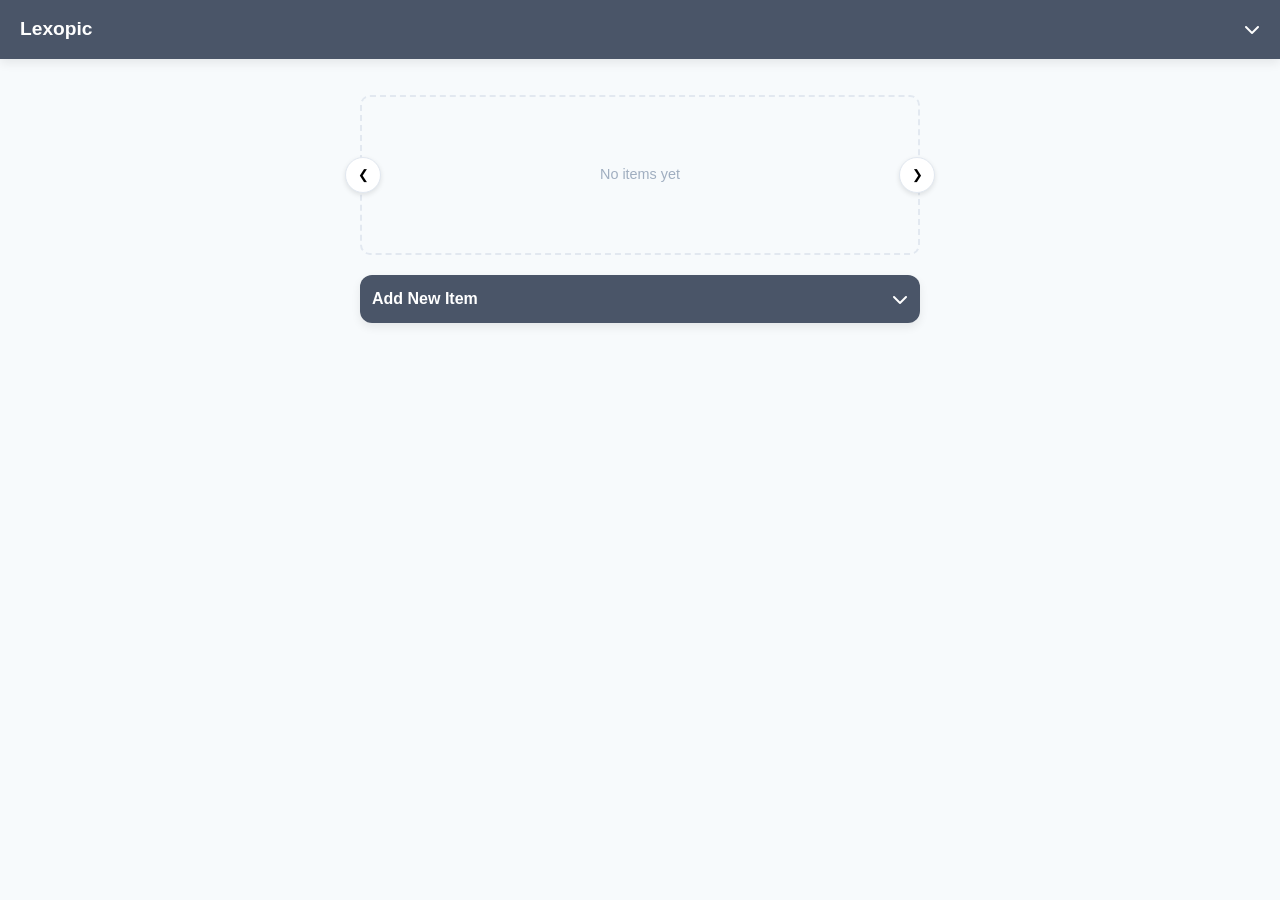
==== lexipic/index.html @ 7ff99ba2 "Add files via upload" ====
<!DOCTYPE html>
<html lang="en">

<head>
    <meta charset="UTF-8">
    <meta name="viewport" content="width=device-width, initial-scale=1.0">
    <title>Home Language Archive</title>
	<link rel="manifest" href="manifest.json">
    <link rel="shortcut icon" type="image/x-icon" href="favicon.ico">
    <link rel="stylesheet" href="style.css">
	<link rel="stylesheet" href="https://cdnjs.cloudflare.com/ajax/libs/font-awesome/6.5.1/css/all.min.css">
	<script>
    if ('serviceWorker' in navigator) {
      window.addEventListener('load', () => {
        navigator.serviceWorker.register('./sw.js', { scope: './' })
          .then(reg => console.log('SW registered!', reg))
          .catch(err => console.log('SW registration failed:', err));
        });
    }
</script>
</head>

<body>
    <div class="top-accordion">
      <div class="accordion-header" id="accordionToggle" tabindex="0">
        <h1>Lexopic</h1>
        <i class="fa-solid fa-chevron-down"></i>
      </div>
      <div class="accordion-body" id="accordionBody">
        <div class="data-controls">
          <button id="downloadBtn" class="util-btn">Save to Disk</button>
          <label class="util-btn">
            Load from Disk
            <input type="file" id="restoreInput" accept=".json" hidden>
          </label>
          <button id="clearDbBtn" class="util-btn danger">Clean Browser DB</button>
        </div>
      </div>
    </div>

    <div class="app-container">
        <div class="slider-wrapper">
          <button id="prevBtn" class="nav-btn prev">❮</button>
          <div id="archiveSlider" class="slider-container"></div>
          <button id="nextBtn" class="nav-btn next">❯</button>
        </div>
		<div class="bottom-accordion">
          <div class="accordion-header" id="accordionNewItem">
            <h4>Add New Item</h4>
            <i class="fa-solid fa-chevron-down"></i>
          </div>
          <div class="accordion-section" id="accordionItem">
			<section class="creator-card">
		      <div class="control-group">
                <input type="file" id="imageInput" accept="image/*">
                <button id="captureAction" class="primary-btn">Speak</button>
              </div>
              <div id="previewContainer"></div>		  
                <div class="control-group">  
                  <input type="text" id="heritageInput" placeholder="Heritage">
                  <input type="text" id="transInput" placeholder="Roman">
                </div>  
                <button id="saveCard" class="save-btn">Add to Slider</button>
            </section>
          </div>
        </div>
    </div>
	
	<script type="module" src="script.js"></script>
</body>
</html>
---- lexipic/style.css ----
.bottom-accordion,.top-accordion{box-shadow:0 4px 10px rgba(0,0,0,.08)}*,.card{box-sizing:border-box}.card,.util-btn{text-align:center}*{margin:0;padding:0}body{overflow-x:hidden;font-family:'Segoe UI',Roboto,Helvetica,Arial,sans-serif;background:#f7fafc;color:#2d3748;line-height:1.5}.top-accordion{width:100vw;position:relative;left:50%;transform:translateX(-50%);background:#fff;margin-bottom:10px;z-index:10}.accordion-header,.bottom-accordion .accordion-header{background:#4a5568;cursor:pointer;color:#fff;display:flex}.accordion-header{justify-content:space-between;align-items:center;padding:15px 20px}.accordion-header h1{font-size:1.2rem;margin:0}.accordion-header i{transition:transform .3s}.accordion-body{height:0;overflow:hidden;transition:height .3s;background:#f7fafc;padding:0 15px}.bottom-accordion,.creator-card{background:#fff;border-radius:12px}.top-accordion.active .accordion-header i{transform:rotate(180deg)}.app-container{max-width:600px;margin:0 auto;padding:6px 20px}.bottom-accordion{margin-top:10px}.bottom-accordion .accordion-header{justify-content:space-between;align-items:center;padding:12px;border-radius:12px}.bottom-accordion .accordion-header h4{margin:0;font-size:1rem}.accordion-section{height:0;overflow:hidden;transition:height .35s}.bottom-accordion.active .accordion-header i{transform:rotate(180deg);transition:transform .3s}.creator-card{padding:12px;box-shadow:0 10px 10px -3px rgba(0,0,0,.1);margin-bottom:10px}.control-group{display:flex;gap:6px;margin-bottom:6px;flex-wrap:wrap}.control-group>*{flex:1 1 0;min-width:0}#captureAction,#imageInput{flex:1;height:40px;margin:0;padding:6px;border-radius:10px;font-size:.85rem;box-sizing:border-box;display:flex;align-items:center;justify-content:center}#imageInput{border:2px solid #e2e8f0;background:#f8fafc;cursor:pointer}input[type=text]{display:block;width:100%;height:40px;margin:10px 0;padding:6px;border:2px solid #e2e8f0;border-radius:10px;font-size:.85rem;transition:border-color .2s}.play-btn,.primary-btn,.save-btn{border:none;cursor:pointer}input[type=text]:focus{outline:0;border-color:#4a90e2}#previewContainer{display:none;width:100%;min-height:100px;justify-content:center;align-items:center;background:#f0f0f0;border:2px dashed #ccc;margin-bottom:15px;overflow:hidden}#previewContainer.visible,.data-controls{display:flex}.primary-btn{background:#4a90e2;color:#fff;font-weight:700}.save-btn{background:#38a169;color:#fff;width:100%;padding:14px;border-radius:10px;font-weight:700;font-size:1rem;margin-top:5px}.primary-btn:active,.save-btn:active{transform:scale(.98)}.active-rec{background:#e53e3e!important;animation:1.2s infinite pulse}@keyframes pulse{0%{transform:scale(1);box-shadow:0 0 0 0 rgba(229,62,62,.4)}70%{transform:scale(1.02);box-shadow:0 0 0 10px rgba(229,62,62,0)}100%{transform:scale(1)}}.archive-header{display:flex;justify-content:flex-start;align-items:center;margin-top:10px;padding:0 5px}.slider-wrapper{position:relative;margin:10px 0}.card{flex:0 0 calc((100% - 12px)/ 2);scroll-snap-align:start;background:#fff;border-radius:10px;box-shadow:0 4px 6px -1px rgba(0,0,0,.1);padding:10px;display:flex;flex-direction:column;overflow:hidden}#archiveSlider:empty::before,.script-display{font-size:.9rem;align-items:center;display:flex}#archiveSlider{min-height:180px;display:flex;overflow-x:auto;scroll-behavior:smooth;gap:15px;padding:10px 0;scroll-snap-type:x mandatory;scrollbar-width:none}#archiveSlider:empty::before{border:2px dashed #e2e8f0;border-radius:10px;content:"No items yet";justify-content:center;width:100%;color:#a0aec0}#archiveSlider::-webkit-scrollbar{display:none}@media (max-width:600px){.card{flex:0 0 calc(100% - 6px)}}.card img{width:100%;height:150px;object-fit:contain;background-color:#fff;max-width:100%;border-radius:6px;margin:0 auto 10px;display:block}.script-display{font-weight:700;color:#2d3748;margin-bottom:8px;padding:8px;background:#f1f5f9;border-radius:6px;min-height:40px;justify-content:center}.nav-btn{position:absolute;top:50%;transform:translateY(-50%);background:#fff;border:1px solid #e2e8f0;border-radius:50%;width:36px;height:36px;cursor:pointer;z-index:5;display:flex;align-items:center;justify-content:center;box-shadow:0 2px 5px rgba(0,0,0,.1)}.nav-btn.prev{left:-15px}.nav-btn.next{right:-15px}.card-actions{display:flex;justify-content:center;align-items:center;gap:8px;margin-top:auto}.play-btn{background:#4a90e2;color:#fff;padding:6px 12px;border-radius:6px;font-size:.8rem}.delete-btn{background:0 0;border:none;cursor:pointer;font-size:1.1rem;color:#a0aec0}.delete-btn:hover{color:#e53e3e}.util-btn{flex:1;margin:10px;background:#4a5568;color:#fff;padding:6px;border-radius:6px;border:none;cursor:pointer;font-size:.75rem;font-weight:600}.util-btn.danger{background:#e53e3e}
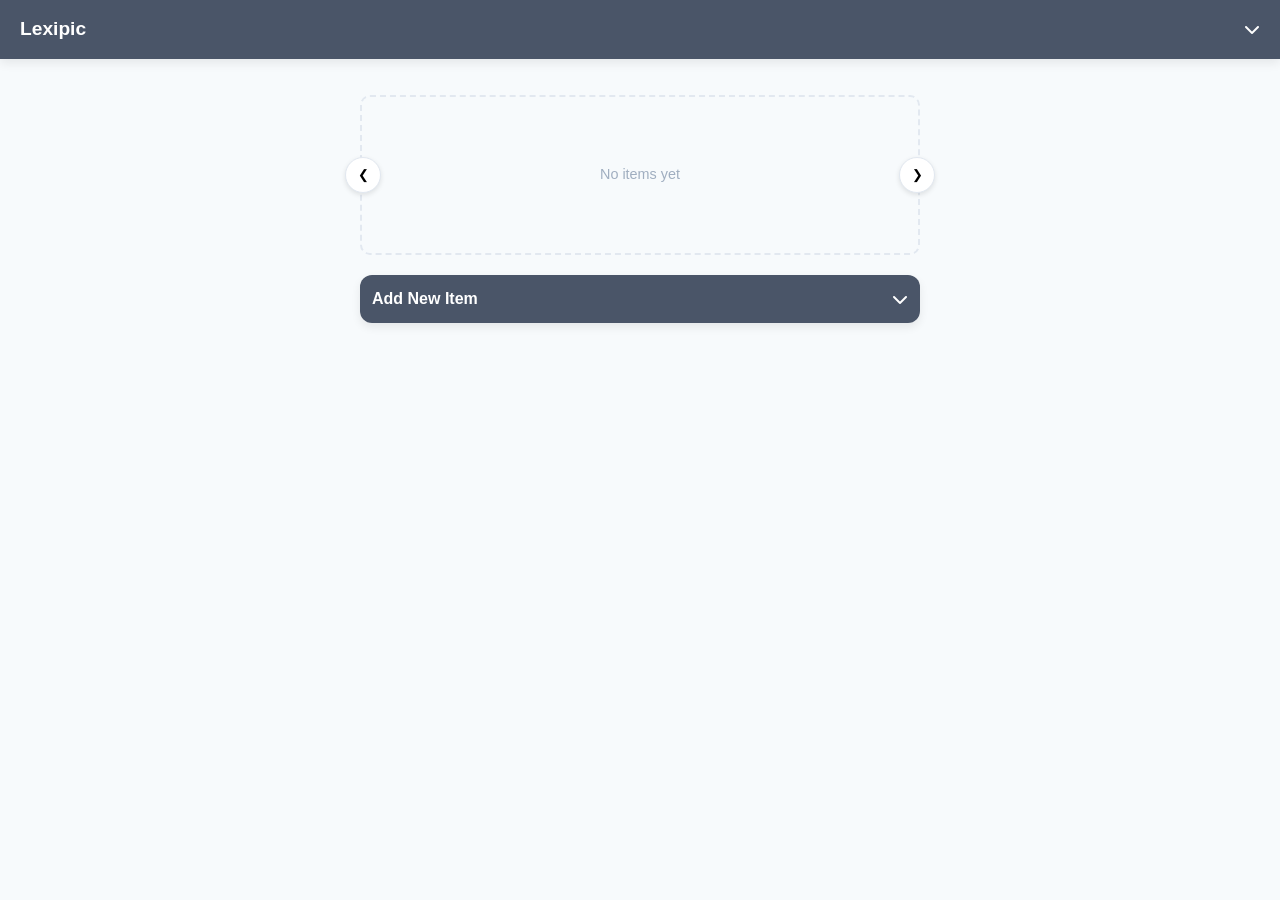
==== commit 843c97de: "Update index.html" ====
--- a/lexipic/index.html
+++ b/lexipic/index.html
@@ -23,7 +23,7 @@
 <body>
     <div class="top-accordion">
       <div class="accordion-header" id="accordionToggle" tabindex="0">
-        <h1>Lexopic</h1>
+        <h1>Lexipic</h1>
         <i class="fa-solid fa-chevron-down"></i>
       </div>
       <div class="accordion-body" id="accordionBody">
@@ -68,4 +68,4 @@
 	
 	<script type="module" src="script.js"></script>
 </body>
-</html>+</html>
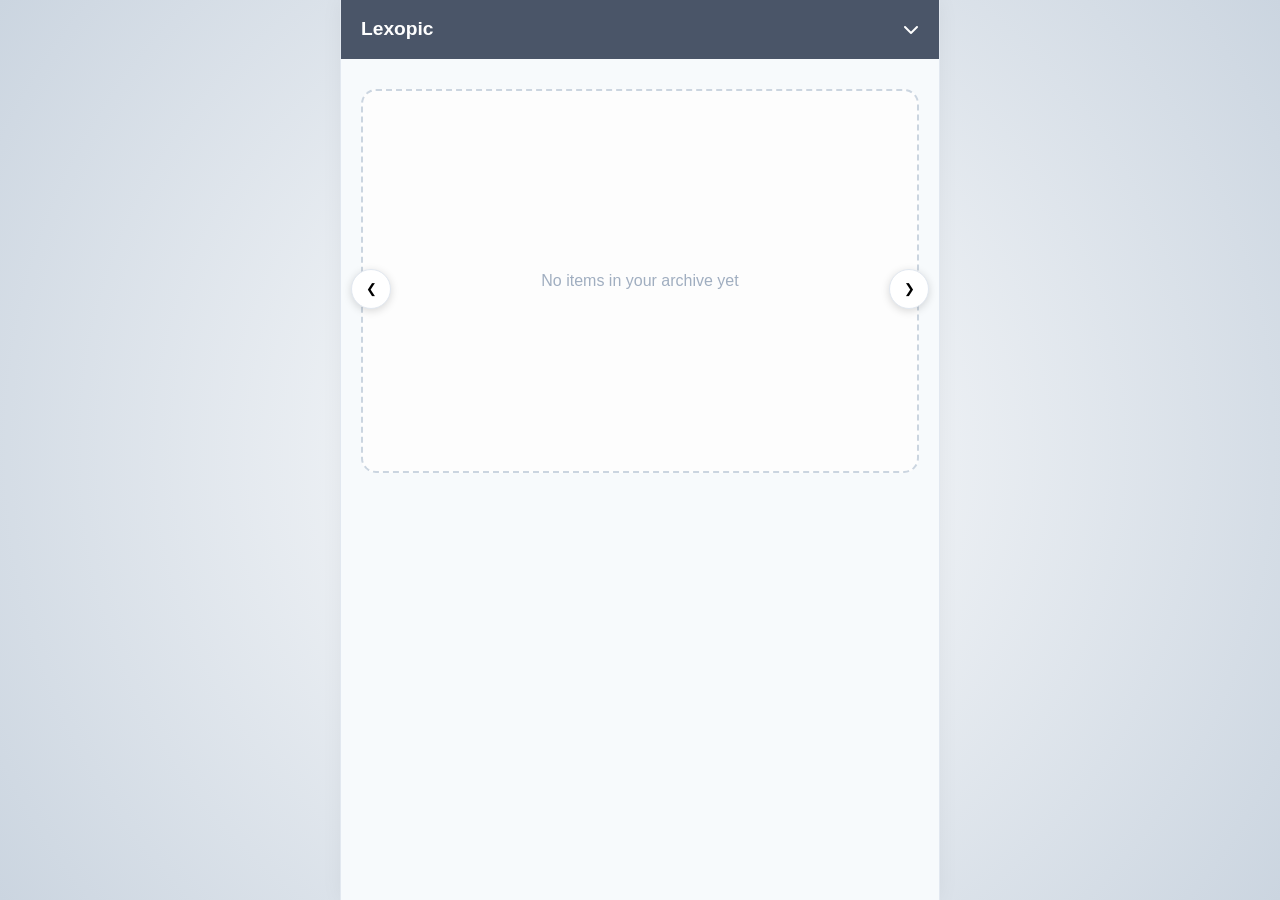
==== commit 43f919d5: "Update index.html" ====
--- a/lexipic/index.html
+++ b/lexipic/index.html
@@ -23,7 +23,7 @@
 <body>
     <div class="top-accordion">
       <div class="accordion-header" id="accordionToggle" tabindex="0">
-        <h1>Lexipic</h1>
+        <h1>Lexopic</h1>
         <i class="fa-solid fa-chevron-down"></i>
       </div>
       <div class="accordion-body" id="accordionBody">
@@ -35,6 +35,23 @@
           </label>
           <button id="clearDbBtn" class="util-btn danger">Clean Browser DB</button>
         </div>
+		<div class="newItem">
+		  <h4>Add New Item</h4>
+		  <hr>
+		  <section class="creator-card">
+		      <div class="control-group">
+                <input type="file" id="imageInput" accept="image/*">
+                <button id="captureAction" class="primary-btn">Speak</button>
+              </div>
+              <div id="previewContainer"></div>		  
+                <div class="control-group">  
+                  <input type="text" id="heritageInput" placeholder="Heritage">
+                  <input type="text" id="transInput" placeholder="Roman">
+                </div>
+                <input type="text" id="description" placeholder="Description">				
+                <button id="saveCard" class="save-btn">Add to Slider</button>
+            </section>
+		</div>
       </div>
     </div>
 
@@ -44,26 +61,6 @@
           <div id="archiveSlider" class="slider-container"></div>
           <button id="nextBtn" class="nav-btn next">❯</button>
         </div>
-		<div class="bottom-accordion">
-          <div class="accordion-header" id="accordionNewItem">
-            <h4>Add New Item</h4>
-            <i class="fa-solid fa-chevron-down"></i>
-          </div>
-          <div class="accordion-section" id="accordionItem">
-			<section class="creator-card">
-		      <div class="control-group">
-                <input type="file" id="imageInput" accept="image/*">
-                <button id="captureAction" class="primary-btn">Speak</button>
-              </div>
-              <div id="previewContainer"></div>		  
-                <div class="control-group">  
-                  <input type="text" id="heritageInput" placeholder="Heritage">
-                  <input type="text" id="transInput" placeholder="Roman">
-                </div>  
-                <button id="saveCard" class="save-btn">Add to Slider</button>
-            </section>
-          </div>
-        </div>
     </div>
 	
 	<script type="module" src="script.js"></script>
--- a/lexipic/style.css
+++ b/lexipic/style.css
@@ -1 +1 @@
-.bottom-accordion,.top-accordion{box-shadow:0 4px 10px rgba(0,0,0,.08)}*,.card{box-sizing:border-box}.card,.util-btn{text-align:center}*{margin:0;padding:0}body{overflow-x:hidden;font-family:'Segoe UI',Roboto,Helvetica,Arial,sans-serif;background:#f7fafc;color:#2d3748;line-height:1.5}.top-accordion{width:100vw;position:relative;left:50%;transform:translateX(-50%);background:#fff;margin-bottom:10px;z-index:10}.accordion-header,.bottom-accordion .accordion-header{background:#4a5568;cursor:pointer;color:#fff;display:flex}.accordion-header{justify-content:space-between;align-items:center;padding:15px 20px}.accordion-header h1{font-size:1.2rem;margin:0}.accordion-header i{transition:transform .3s}.accordion-body{height:0;overflow:hidden;transition:height .3s;background:#f7fafc;padding:0 15px}.bottom-accordion,.creator-card{background:#fff;border-radius:12px}.top-accordion.active .accordion-header i{transform:rotate(180deg)}.app-container{max-width:600px;margin:0 auto;padding:6px 20px}.bottom-accordion{margin-top:10px}.bottom-accordion .accordion-header{justify-content:space-between;align-items:center;padding:12px;border-radius:12px}.bottom-accordion .accordion-header h4{margin:0;font-size:1rem}.accordion-section{height:0;overflow:hidden;transition:height .35s}.bottom-accordion.active .accordion-header i{transform:rotate(180deg);transition:transform .3s}.creator-card{padding:12px;box-shadow:0 10px 10px -3px rgba(0,0,0,.1);margin-bottom:10px}.control-group{display:flex;gap:6px;margin-bottom:6px;flex-wrap:wrap}.control-group>*{flex:1 1 0;min-width:0}#captureAction,#imageInput{flex:1;height:40px;margin:0;padding:6px;border-radius:10px;font-size:.85rem;box-sizing:border-box;display:flex;align-items:center;justify-content:center}#imageInput{border:2px solid #e2e8f0;background:#f8fafc;cursor:pointer}input[type=text]{display:block;width:100%;height:40px;margin:10px 0;padding:6px;border:2px solid #e2e8f0;border-radius:10px;font-size:.85rem;transition:border-color .2s}.play-btn,.primary-btn,.save-btn{border:none;cursor:pointer}input[type=text]:focus{outline:0;border-color:#4a90e2}#previewContainer{display:none;width:100%;min-height:100px;justify-content:center;align-items:center;background:#f0f0f0;border:2px dashed #ccc;margin-bottom:15px;overflow:hidden}#previewContainer.visible,.data-controls{display:flex}.primary-btn{background:#4a90e2;color:#fff;font-weight:700}.save-btn{background:#38a169;color:#fff;width:100%;padding:14px;border-radius:10px;font-weight:700;font-size:1rem;margin-top:5px}.primary-btn:active,.save-btn:active{transform:scale(.98)}.active-rec{background:#e53e3e!important;animation:1.2s infinite pulse}@keyframes pulse{0%{transform:scale(1);box-shadow:0 0 0 0 rgba(229,62,62,.4)}70%{transform:scale(1.02);box-shadow:0 0 0 10px rgba(229,62,62,0)}100%{transform:scale(1)}}.archive-header{display:flex;justify-content:flex-start;align-items:center;margin-top:10px;padding:0 5px}.slider-wrapper{position:relative;margin:10px 0}.card{flex:0 0 calc((100% - 12px)/ 2);scroll-snap-align:start;background:#fff;border-radius:10px;box-shadow:0 4px 6px -1px rgba(0,0,0,.1);padding:10px;display:flex;flex-direction:column;overflow:hidden}#archiveSlider:empty::before,.script-display{font-size:.9rem;align-items:center;display:flex}#archiveSlider{min-height:180px;display:flex;overflow-x:auto;scroll-behavior:smooth;gap:15px;padding:10px 0;scroll-snap-type:x mandatory;scrollbar-width:none}#archiveSlider:empty::before{border:2px dashed #e2e8f0;border-radius:10px;content:"No items yet";justify-content:center;width:100%;color:#a0aec0}#archiveSlider::-webkit-scrollbar{display:none}@media (max-width:600px){.card{flex:0 0 calc(100% - 6px)}}.card img{width:100%;height:150px;object-fit:contain;background-color:#fff;max-width:100%;border-radius:6px;margin:0 auto 10px;display:block}.script-display{font-weight:700;color:#2d3748;margin-bottom:8px;padding:8px;background:#f1f5f9;border-radius:6px;min-height:40px;justify-content:center}.nav-btn{position:absolute;top:50%;transform:translateY(-50%);background:#fff;border:1px solid #e2e8f0;border-radius:50%;width:36px;height:36px;cursor:pointer;z-index:5;display:flex;align-items:center;justify-content:center;box-shadow:0 2px 5px rgba(0,0,0,.1)}.nav-btn.prev{left:-15px}.nav-btn.next{right:-15px}.card-actions{display:flex;justify-content:center;align-items:center;gap:8px;margin-top:auto}.play-btn{background:#4a90e2;color:#fff;padding:6px 12px;border-radius:6px;font-size:.8rem}.delete-btn{background:0 0;border:none;cursor:pointer;font-size:1.1rem;color:#a0aec0}.delete-btn:hover{color:#e53e3e}.util-btn{flex:1;margin:10px;background:#4a5568;color:#fff;padding:6px;border-radius:6px;border:none;cursor:pointer;font-size:.75rem;font-weight:600}.util-btn.danger{background:#e53e3e}+.primary-btn,.save-btn{font-weight:700;color:#fff}*,.card{box-sizing:border-box}*{margin:0;padding:0}html{background:radial-gradient(circle,#fff 0,#cbd5e0 100%);background-color:#edf2f7;display:flex;justify-content:center}body{overflow-x:hidden;font-family:'Segoe UI',Roboto,Helvetica,Arial,sans-serif;background:#f7fafc;color:#2d3748;line-height:1.5;width:100%;max-width:600px;margin:0 auto;min-height:100vh;border-left:1px solid #e2e8f0;border-right:1px solid #e2e8f0;box-shadow:0 0 20px rgba(0,0,0,.05)}.top-accordion{width:100%;position:relative;background:#fff;margin-bottom:10px;z-index:10}.accordion-header{display:flex;justify-content:space-between;align-items:center;padding:15px 20px;cursor:pointer;background:#4a5568;color:#fff}.accordion-header h1{font-size:1.2rem}.accordion-header i{transition:transform .3s}.accordion-body{height:0;overflow:hidden;transition:height .3s;background:#f7fafc;padding:0 15px}.top-accordion.active .accordion-header i{transform:rotate(180deg)}.newItem h4{margin:10px 0 5px;color:#4a5568}.creator-card{background:#fff;padding:12px;border-radius:12px;box-shadow:0 10px 10px -3px rgba(0,0,0,.1);margin:10px 0}.control-group{display:flex;gap:6px;margin-bottom:6px;flex-wrap:wrap}.control-group>*{flex:1 1 0;min-width:0}#captureAction,#imageInput{height:40px;border-radius:10px;font-size:.85rem;display:flex;align-items:center;justify-content:center}#imageInput{border:2px solid #e2e8f0;background:#f8fafc;padding:6px}input[type=text]{display:block;width:100%;height:40px;margin:10px 0;padding:8px;border:2px solid #e2e8f0;border-radius:10px;font-size:.85rem}#previewContainer,.card img{width:100%;margin-bottom:15px}input[type=text]:focus{outline:0;border-color:#4a90e2}#previewContainer{display:none;min-height:100px;background:#f0f0f0;border:2px dashed #ccc;border-radius:8px}#archiveSlider,#previewContainer.visible,.card,.card-actions,.data-controls,.nav-btn{display:flex}.play-btn,.primary-btn,.save-btn{border:none;cursor:pointer}.primary-btn{background:#4a90e2}.save-btn{background:#38a169;width:100%;padding:14px;border-radius:10px;font-size:1rem}.util-btn{flex:1;margin:5px;background:#4a5568;color:#fff;padding:8px;border-radius:6px;border:none;cursor:pointer;font-size:.75rem;font-weight:600}.util-btn.danger{background:#e53e3e}.data-controls{padding:10px 0}.app-container{padding:10px 20px}.slider-wrapper{position:relative;margin:10px 0}#archiveSlider{min-height:400px;overflow-x:auto;scroll-behavior:smooth;gap:0;scroll-snap-type:x mandatory;scrollbar-width:none}#archiveSlider::-webkit-scrollbar{display:none}#archiveSlider:empty::before{content:"No items in your archive yet";display:flex;align-items:center;justify-content:center;width:100%;height:380px;border:2px dashed #cbd5e0;border-radius:15px;color:#a0aec0;font-size:1rem;background:#fdfdfd}.card{flex:0 0 100%;scroll-snap-align:start;background:#fff;border-radius:12px;padding:20px;flex-direction:column}.card img{height:300px;object-fit:contain;background-color:#fff;border-radius:8px}.script-display{font-size:1.2rem;text-align:center;font-weight:700;background:#f1f5f9;padding:12px;border-radius:8px;margin-bottom:10px}.card-desc{font-size:.9rem;color:#666;text-align:center;font-style:italic;margin-bottom:15px}.nav-btn{position:absolute;top:50%;transform:translateY(-50%);background:#fff;border:1px solid #e2e8f0;border-radius:50%;width:40px;height:40px;cursor:pointer;z-index:5;align-items:center;justify-content:center;box-shadow:0 2px 8px rgba(0,0,0,.15)}.nav-btn.prev{left:-10px}.nav-btn.next{right:-10px}.card-actions{justify-content:center;align-items:center;gap:15px;margin-top:auto}.play-btn{background:#4a90e2;color:#fff;padding:10px 20px;border-radius:8px}.delete-btn{background:0 0;border:none;cursor:pointer;font-size:1.2rem;color:#a0aec0}.delete-btn:hover{color:#e53e3e}
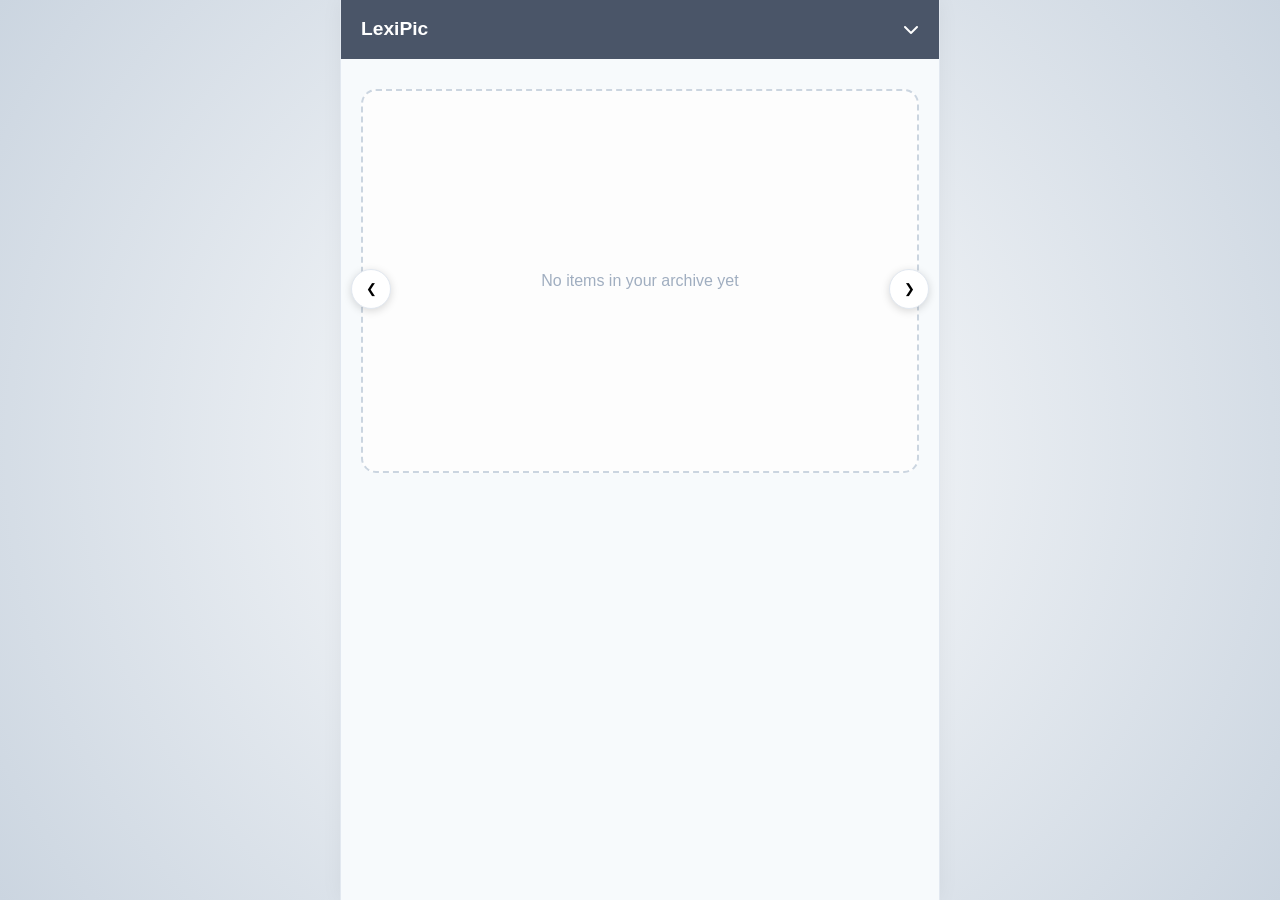
==== commit 84287fac: "Update index.html" ====
--- a/lexipic/index.html
+++ b/lexipic/index.html
@@ -23,7 +23,7 @@
 <body>
     <div class="top-accordion">
       <div class="accordion-header" id="accordionToggle" tabindex="0">
-        <h1>Lexopic</h1>
+        <h1>LexiPic</h1>
         <i class="fa-solid fa-chevron-down"></i>
       </div>
       <div class="accordion-body" id="accordionBody">
